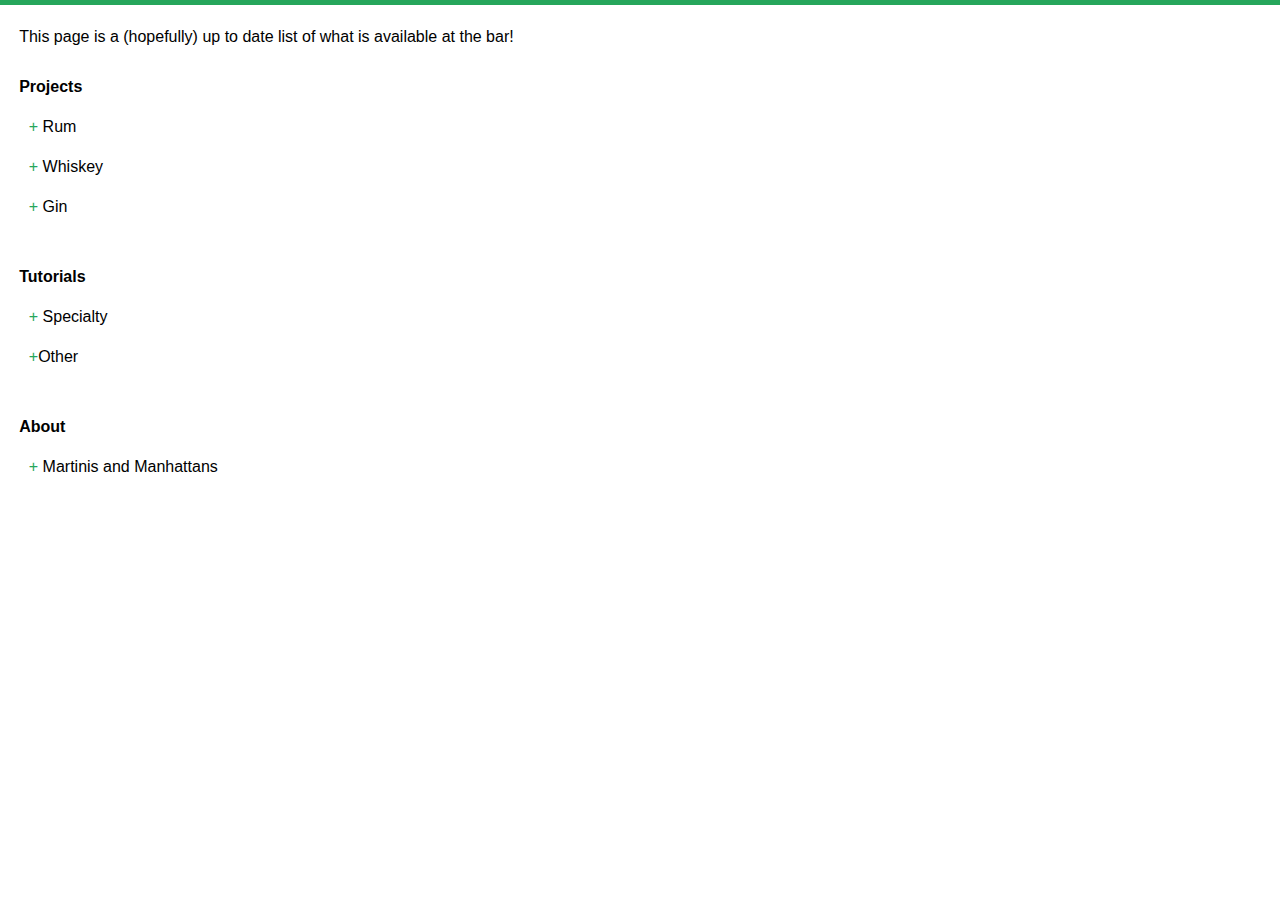
==== bar.html @ 3487eaad "Small update" ====
<!DOCTYPE html>
<html>
<head>
    <meta name="viewport" content="width=device-width, initial-scale=1.0" />
    <title>Albert Jansen</title>
    <link rel="stylesheet" type="text/css" href="style.css">
    <link rel="shortcut icon" href="images/icon.ico" type="image/x-icon" />
</head>
<body>
    <div id="intro">
        <p class="medium-par">This page is a (hopefully) up to date list of what is available at the bar!
        </p>
    </div>
    <div class="expandables">
        <div class="collapse-title">
            Projects
        </div>
        <div class="collapse_container">
            <label class="collapse" for="_1"> <div class="green">+</div> Rum</label>
            <input id="_1" type="checkbox">
            <div class="collapse_content">
                Here are some rum drinks
            </div>
        </div>
        <br>
        <div class="collapse_container">
            <label class="collapse" for="_2"> <div class="green">+</div> Whiskey</label>
            <input id="_2" type="checkbox">
            <div class="collapse_content">
                Here are some whiskey drinks
            </div>
        </div>
        <br>
        <div class="collapse_container">
            <label class="collapse" for="_3"> <div class="green">+</div> Gin</label>
            <input id="_3" type="checkbox">
            <div class="collapse_content">
                Here are some gin drinks
            </div>
        </div>
    </div>
    <div class="expandables">
        <div class="collapse-title">
            Tutorials
        </div>
        <div class="collapse_container">
            <label class="collapse" for="_4"> <div class="green">+</div> Specialty</label>
            <input id="_4" type="checkbox">
            <div class="collapse_content">
                Here are some of the more exotic drinks.
            </div>
        </div>
        <br>
        <div class="collapse_container">
            <label class="collapse" for="_5"> <div class="green">+</div>Other</label>
            <input id="_5" type="checkbox">
            <div class="collapse_content">
                Here are some of the "other" drinks, that don't really fall into a category.
            </div>
        </div>
    </div>
    <div class="expandables">
        <div class="collapse-title">
            About
        </div>
        <div class="collapse_container">
            <label class="collapse" for="_6"> <div class="green">+</div> Martinis and Manhattans</label>
            <input id="_6" type="checkbox">
            <div class="collapse_content">
                Here are all the available martinis and manhattans.
        </div>
    </div>
</body>
</html>
---- style.css ----
/* CSS Reset */

html, body, div, span, applet, object, iframe, h1, h2, h3, h4, h5, h6, p, blockquote, pre, a, abbr, acronym, address, big, cite, code, del, dfn, em, img, ins, kbd, q, s, samp, small, strike, strong, sub, sup, tt, var, b, u, i, center, dl, dt, dd, ol, ul, li, fieldset, form, label, legend, table, caption, tbody, tfoot, thead, tr, th, td, article, aside, canvas, details, embed, figure, figcaption, footer, header, hgroup, menu, nav, output, ruby, section, summary, time, mark, audio, video {
    margin: 0;
    padding: 0;
    border: 0;
    font-size: 100%;
    font: inherit;
    vertical-align: baseline;
}

/* HTML5 display-role reset for older browsers */

article, aside, details, figcaption, figure, footer, header, hgroup, menu, nav, section {
    display: block;
}
body {
    line-height: 1;
    padding-bottom: 20px;
}
ol, ul {
    list-style: none;
}
blockquote, q {
    quotes: none;
}
blockquote:before, blockquote:after, q:before, q:after {
    content: '';
    content: none;
}
table {
    border-collapse: collapse;
    border-spacing: 0;
}

/*********STYLES*********/

body{
    width: 100%;
    background-color: white;
    color: black;
    text-align: left;
    border-top: solid 5px #26A65B;
    font-family: ‘Lucida Sans Unicode’, ‘Lucida Grande’, sans-serif;
}

#intro{
    width: 50%;
    padding-left: 1.5%;
    padding-top: 20px;
}
.medium-par{
    line-height: 150%;
}



.expandables{
    padding-top: 30px;
    padding-left:1.5%;
    padding-bottom:20px;
    width:50%;
}
.collapse-title{
    padding-bottom: 20px;
    font-weight: bold;
}

.collapse_container{
    padding-left: 1.5%;
}
.collapse_content{
    padding-left: 2%;
    line-height: 150%;
}
.collapse{
  display:block;
  line-height: 150%;
  cursor: pointer;
}
.collapse + input{
  display:none;
}
.collapse + input + *{
  display:none;
}
.collapse + input:checked + *{
  display:block;
}

.green{
    display: inline-block;
    color: #26A65B;
}
.emphasis{
    font-weight: bold;
}

.social_media{
    margin-top:30px;
}
.social_icon{
    text-decoration: none;
    padding-left: 1.5%;
}
.social_icon img{
    margin-bottom: 4px;
    vertical-align: middle;
    width:32px;
}

@media screen and (max-width: 800px) {
    .expandables{
        width:95%;
        float:none;
        border:none;
    }
    #intro{
        width: 95%;
    }
    #hello{
        padding-left:10px;
    }
}
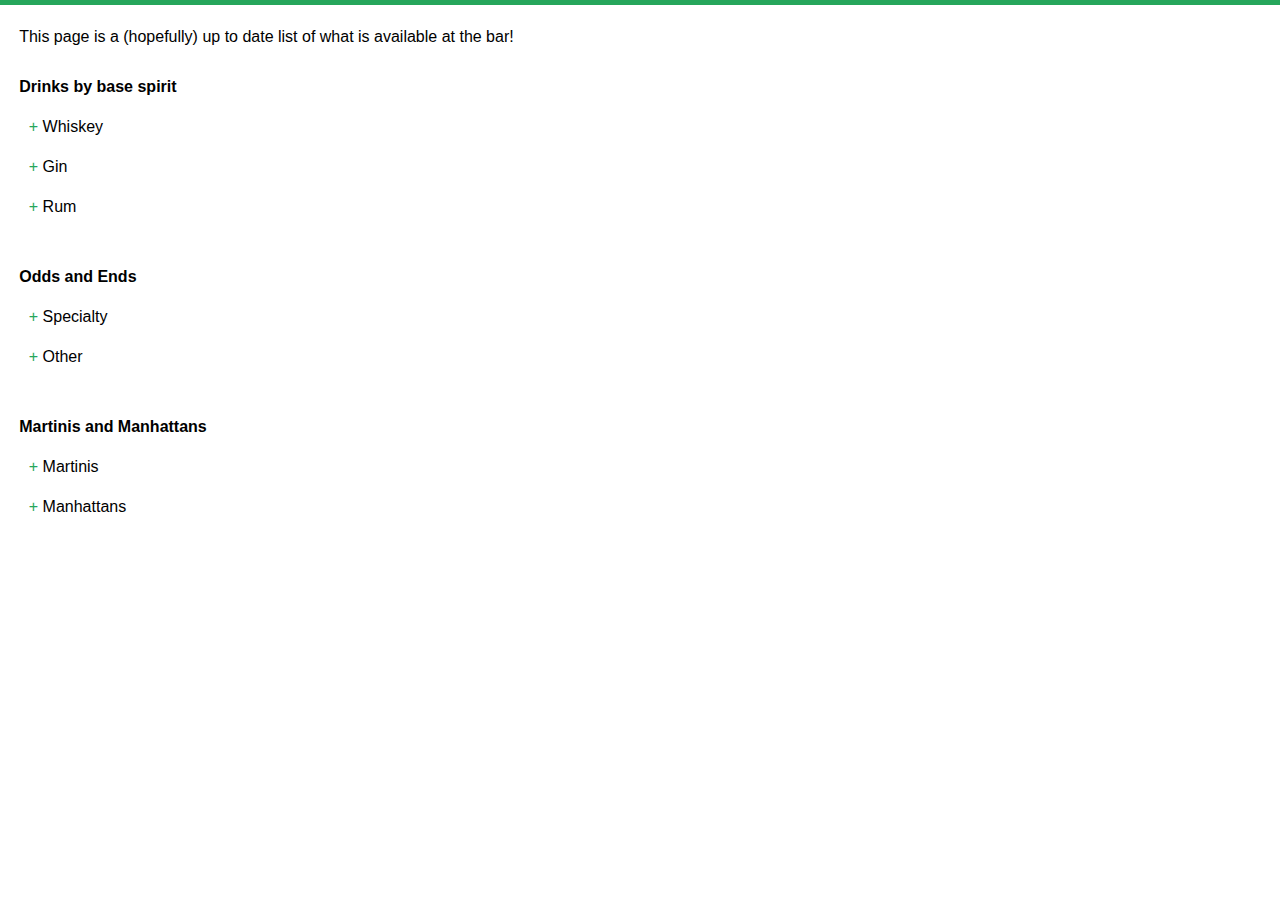
==== commit e1728684: "Added drinks to menu" ====
--- a/bar.html
+++ b/bar.html
@@ -4,7 +4,7 @@
     <meta name="viewport" content="width=device-width, initial-scale=1.0" />
     <title>Albert Jansen</title>
     <link rel="stylesheet" type="text/css" href="style.css">
-    <link rel="shortcut icon" href="images/icon.ico" type="image/x-icon" />
+    <link rel="shortcut icon" href="images/drink.png" type="image/x-icon" />
 </head>
 <body>
     <div id="intro">
@@ -13,61 +13,101 @@
     </div>
     <div class="expandables">
         <div class="collapse-title">
-            Projects
+            Drinks by base spirit
         </div>
         <div class="collapse_container">
-            <label class="collapse" for="_1"> <div class="green">+</div> Rum</label>
+            <label class="collapse" for="_1"> <div class="green">+</div> Whiskey</label>
             <input id="_1" type="checkbox">
             <div class="collapse_content">
-                Here are some rum drinks
+                <ul class="sublist">
+					<li>Liquid Bourbon Ball<div class="fineprint">Bourbon, Creme de Cacao, Hazlenut Liqueur (8:4:1)</div></li>
+					<li>Old Pal<div class="fineprint">Rye, Campari, Dry Vermouth (2:1:1)</div></li>
+					<li>Boulevardier<div class="fineprint">Bourbon, Campari, Sweet Vermouth (1:1:1)</div></li>
+					<li>Final Ward<div class="fineprint">Rye, Green Chartreuse, Maraschino Liqueur, Lemon Juice (1:1:1:1)</div></li>
+					<li>Sazerac<div class="fineprint">Rye, Absinthe, Sugar, Peychaud's Bitters, Lemon (to taste)</div></li>
+					<li>Toronto<div class="fineprint">Rye, Fernet Branca, Simple Syrup, Angostura Bitters (8:1:1)</div></li>
+					<li>Whiskey Sour<div class="fineprint">Bourbon/Rye, Lemon Juice, Simple Syrup (8:3:2)</div></li>
+				</ul>
             </div>
         </div>
         <br>
         <div class="collapse_container">
-            <label class="collapse" for="_2"> <div class="green">+</div> Whiskey</label>
+            <label class="collapse" for="_2"> <div class="green">+</div> Gin</label>
             <input id="_2" type="checkbox">
             <div class="collapse_content">
-                Here are some whiskey drinks
+                <ul class="sublist">
+					<li>Negroni<div class="fineprint">Gin, Sweet Vermouth, Campari (1:1:1)</div></li>
+					<li>Gin Gimlet<div class="fineprint">Gin, Lime Juice, Simple Syrup (8:3:3)</div></li>
+					<li>Bijou<div class="fineprint">Gin, Sweet Vermouth, Green Chartreuse, Orange Bitters (1:1:1), (3:1:1)</div></li>
+					<li>Hanky Panky<div class="fineprint">Gin, Sweet Vermouth, Fernet Branca (1:1:dash)</div></li>
+					<li>Last Word<div class="fineprint">Gin, Green Chartreuse, Maraschino Liqueur, Lime Juice (1:1:1:1)</div></li>
+					<li>Last Word<div class="fineprint">Gin, Lillet Blanc, Creme de Cacao, Lemon Juice (6:3:2:2)</div></li>
+					<li>Gin and Tonic<div class="fineprint">Gin, Tonic Water, Liqueur (to taste)</div></li>
+					
+				</ul>
             </div>
         </div>
         <br>
         <div class="collapse_container">
-            <label class="collapse" for="_3"> <div class="green">+</div> Gin</label>
+            <label class="collapse" for="_3"> <div class="green">+</div> Rum</label>
             <input id="_3" type="checkbox">
             <div class="collapse_content">
-                Here are some gin drinks
+                <ul class="sublist">
+					<li>Hemingway Daquiri<div class="fineprint">White Rum, Lime Juice, Grapefruit Juice, Maraschino Liqueur (8:3:2:2)</div></li>
+					<li>Classic Daquiri<div class="fineprint">White Rum, Lime Juice, Simple Syrup (8:3:3)</div></li>
+					<li>Classic Daquiri<div class="fineprint">White Rum, Lime, Maraschino Liqueur (4:2:1)</div></li>
+					<li>El Presidente<div class="fineprint">White Rum, Orange Curacao, Dry Vermouth Grenadine (8:3:3:dash)</div></li>
+				</ul>
             </div>
         </div>
     </div>
     <div class="expandables">
         <div class="collapse-title">
-            Tutorials
+            Odds and Ends
         </div>
         <div class="collapse_container">
             <label class="collapse" for="_4"> <div class="green">+</div> Specialty</label>
             <input id="_4" type="checkbox">
             <div class="collapse_content">
-                Here are some of the more exotic drinks.
-            </div>
+				<ul class="sublist">
+					<li>De La Lousiane #4<div class="fineprint">Rye, Sweet Vermouth, Benedictine, Absinthe, Peychauds Bitters (6:6:3:1:dash)</div></li>
+					<li>Corpse Reviver #2<div class="fineprint">Gin, Cointreau, Lillet Blanc, Lemon Juice, Absinthe (1:1:1:1:dash)</div></li>
+					<li>Laphroaig<div class="fineprint">Laphroaig Select (1)</div></li>
+				</ul>
+			</div>
         </div>
         <br>
         <div class="collapse_container">
-            <label class="collapse" for="_5"> <div class="green">+</div>Other</label>
+            <label class="collapse" for="_5"> <div class="green">+</div> Other</label>
             <input id="_5" type="checkbox">
-            <div class="collapse_content">
-                Here are some of the "other" drinks, that don't really fall into a category.
-            </div>
+				<ul class="sublist">
+					<li>Americano<div class="fineprint">Campari, Sweet Vermouth, Soda (1:1:top-up)</div></li>
+				</ul>
         </div>
     </div>
     <div class="expandables">
         <div class="collapse-title">
-            About
+            Martinis and Manhattans
         </div>
         <div class="collapse_container">
-            <label class="collapse" for="_6"> <div class="green">+</div> Martinis and Manhattans</label>
+            <label class="collapse" for="_6"> <div class="green">+</div> Martinis</label>
             <input id="_6" type="checkbox">
             <div class="collapse_content">
-                Here are all the available martinis and manhattans.
+				<ul class="sublist">
+					<li>Classic<div class="fineprint">Gin, Dry Vermouth (from 2:1 to 6:1)</div></li>
+					<li>50-50<div class="fineprint">Gin, Dry Vermouth (1:1)</div></li>
+					<li>Martinez<div class="fineprint">Gin, Sweet Vermouth, Maraschino Liqueur, Angostura Bitters (8:3:1:dash)</div></li>
+					<li>Martinez<div class="fineprint">Gin, Dry Vermouth, Sweet Vermouth (4:1:1)</div></li>
+				</ul>
+			</div>
+        </div>
+        <br>
+        <div class="collapse_container">
+            <label class="collapse" for="_7"> <div class="green">+</div> Manhattans</label>
+            <input id="_7" type="checkbox">
+				<ul class="sublist">
+					<li>Americano<div class="fineprint">Campari, Sweet Vermouth, Soda (1:1:top-up)</div></li>
+				</ul>
         </div>
     </div>
 </body>
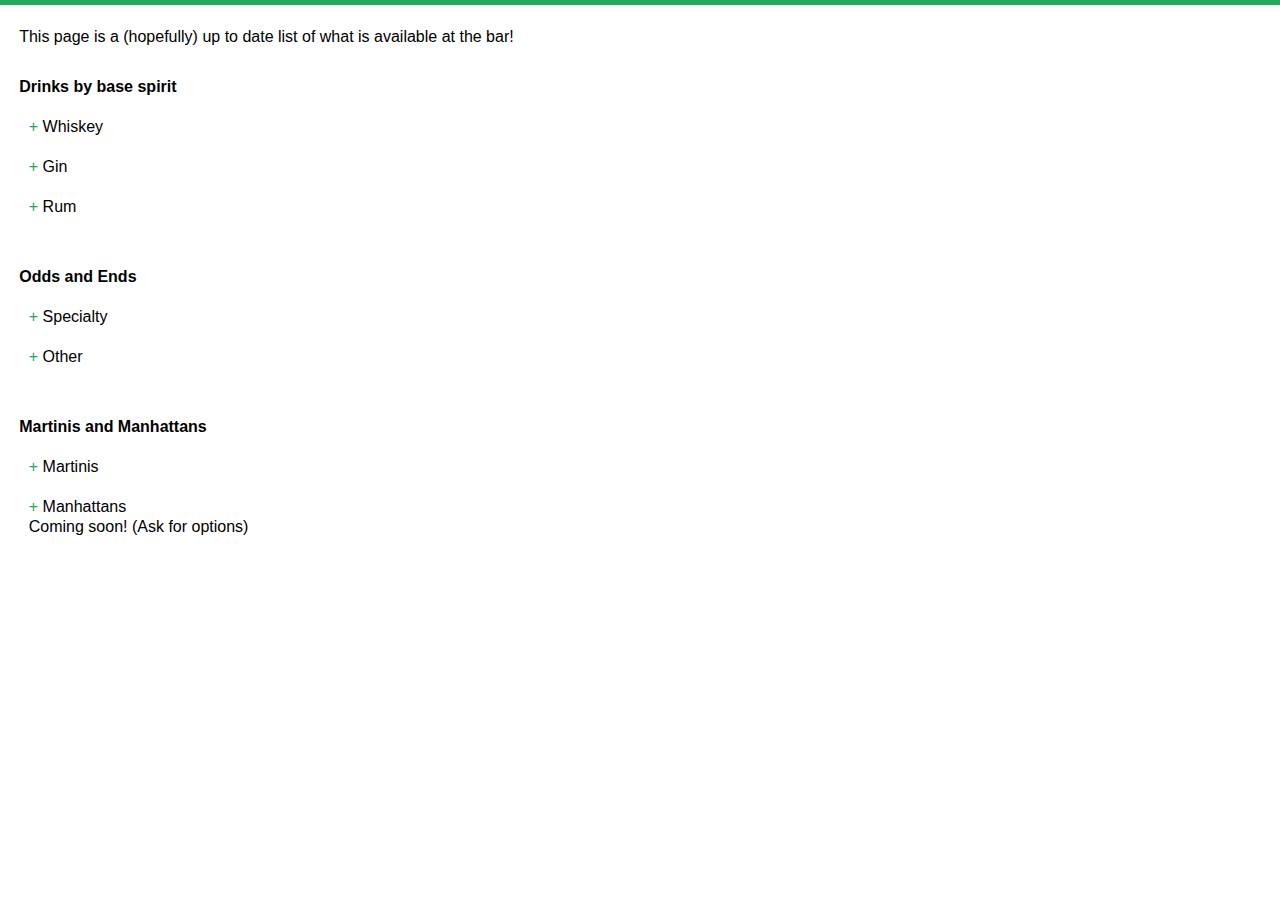
==== commit 0e5cee23: "Coming soon added for Manhattans" ====
--- a/bar.html
+++ b/bar.html
@@ -105,9 +105,7 @@
         <div class="collapse_container">
             <label class="collapse" for="_7"> <div class="green">+</div> Manhattans</label>
             <input id="_7" type="checkbox">
-				<ul class="sublist">
-					<li>Americano<div class="fineprint">Campari, Sweet Vermouth, Soda (1:1:top-up)</div></li>
-				</ul>
+				Coming soon! (Ask for options)
         </div>
     </div>
 </body>
--- a/style.css
+++ b/style.css
@@ -109,6 +109,14 @@
     width:32px;
 }
 
+.sublist{
+	list-style: disc outside;
+	padding-left:30px
+}
+.fineprint{
+	font-size: small;
+}
+
 @media screen and (max-width: 800px) {
     .expandables{
         width:95%;
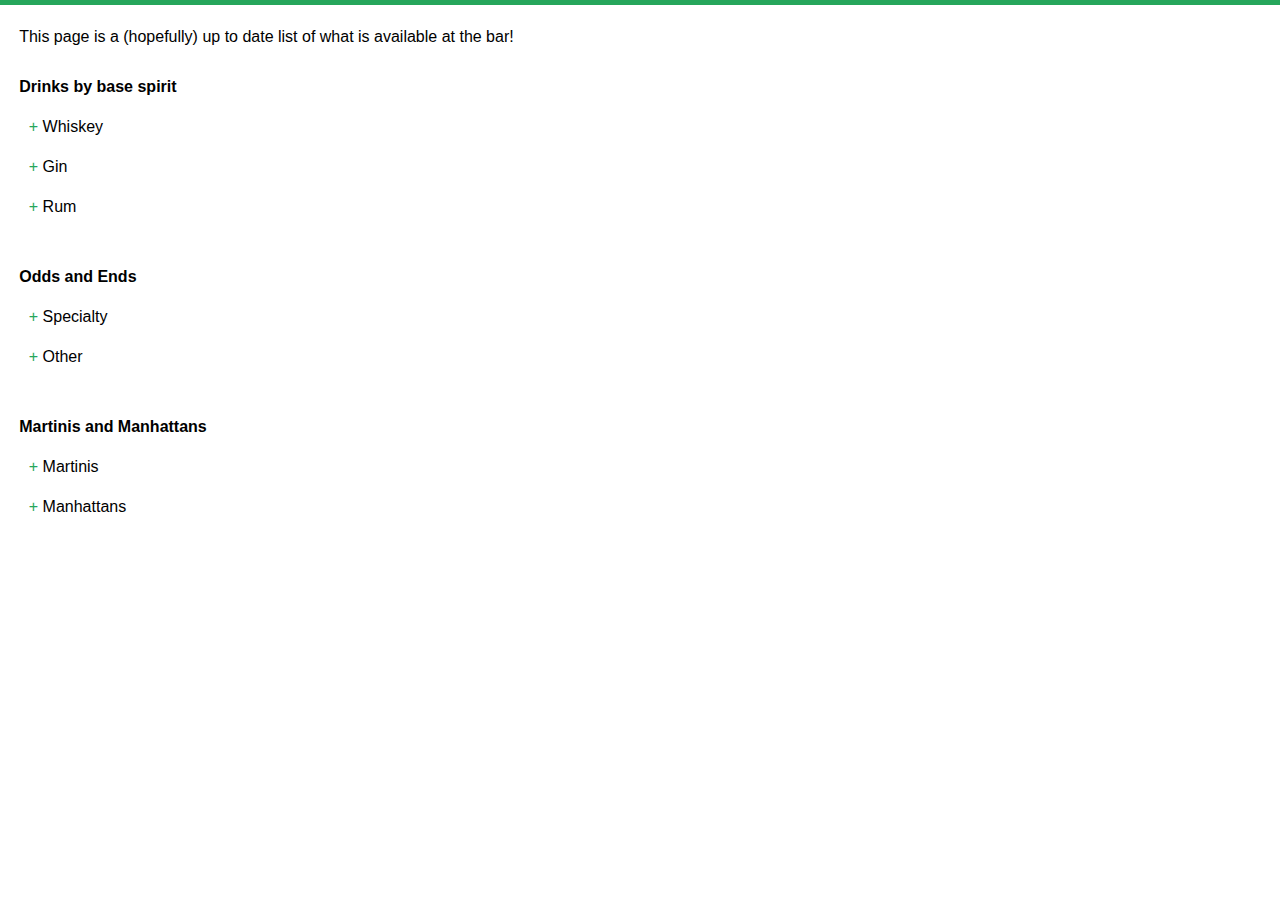
==== commit 8b39f9e3: "Fixed mistakes" ====
--- a/bar.html
+++ b/bar.html
@@ -97,7 +97,7 @@
 					<li>Classic<div class="fineprint">Gin, Dry Vermouth (from 2:1 to 6:1)</div></li>
 					<li>50-50<div class="fineprint">Gin, Dry Vermouth (1:1)</div></li>
 					<li>Martinez<div class="fineprint">Gin, Sweet Vermouth, Maraschino Liqueur, Angostura Bitters (8:3:1:dash)</div></li>
-					<li>Martinez<div class="fineprint">Gin, Dry Vermouth, Sweet Vermouth (4:1:1)</div></li>
+					<li>Perfect<div class="fineprint">Gin, Dry Vermouth, Sweet Vermouth (4:1:1)</div></li>
 				</ul>
 			</div>
         </div>
@@ -105,7 +105,9 @@
         <div class="collapse_container">
             <label class="collapse" for="_7"> <div class="green">+</div> Manhattans</label>
             <input id="_7" type="checkbox">
-				Coming soon! (Ask for options)
+		<div class="collapse_content">		
+			Coming soon! (Ask for options)
+		</div>
         </div>
     </div>
 </body>
